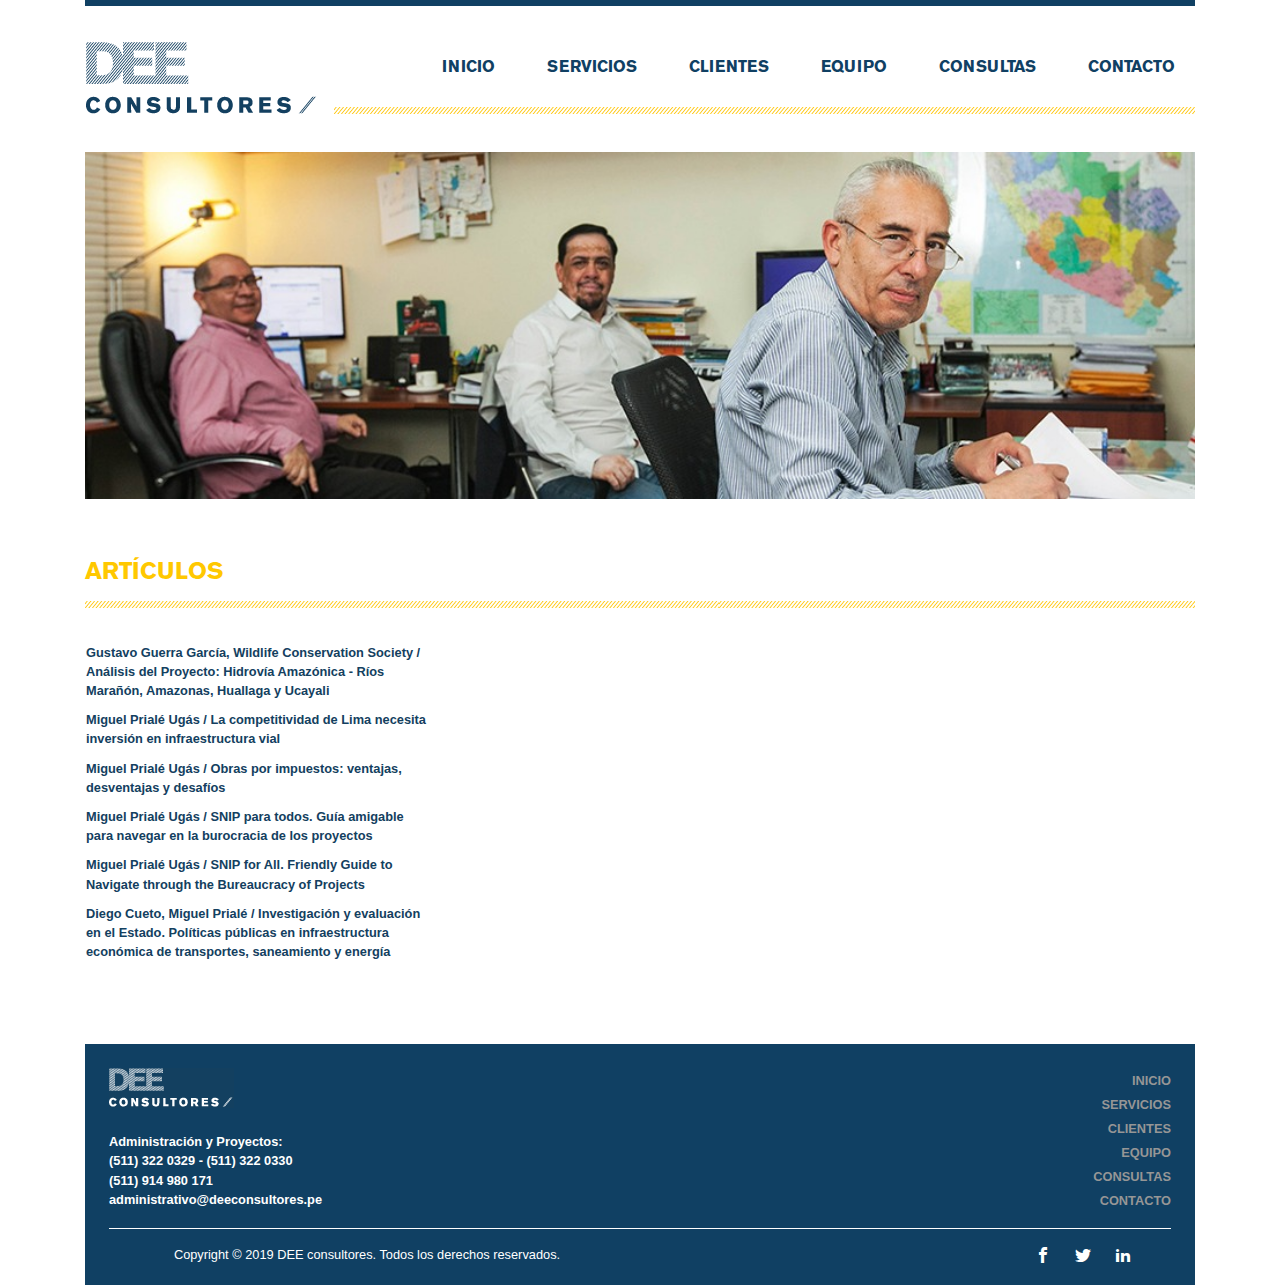
==== articulos.html @ 0c6d3e02 "Avance - Articles" ====
<!DOCTYPE html>
<html lang="en">
<head>
    <meta charset="UTF-8">
    <title>DEE Consultores</title>
    <meta name="viewport" content="width=device-width, initial-scale=1.0">
    <meta name="Description" content="DEE Consultores">
    <meta name="Author" content="Mitchell Rodríguez | @mishrole (mitrodle@gmail.com)">
    <meta name="Copyright" content="Consultores para Decisiones Estratégicas S.A.C.">
    <meta http-equiv="X-UA-Compatible" content="ie=edge">
    <meta http-equiv="cache-contro" content="no-cache">
    <meta http-equiv="expires" content="-1">
    <link rel="stylesheet" href="utilities/bootstrap/css/bootstrap.css">
    <link rel="stylesheet" href="utilities/icomoon/icomoon-style.css">
    <link rel="stylesheet" href="resources/css/style.css">
</head>
<body>

    <div class="container">
        <nav class="navbar navbar-expand-lg navbar-light bg-white">
            <a href="index.html" class="navbar-brand">
                <img src="resources/imagenes/logo-dee.gif" alt="">
            </a>
            <button class="navbar-toggler" type="button" data-toggle="collapse" data-target="#mobileNav" aria-controls="mobileNav" aria-expanded="false" aria-label="Toggle navigation">
                <span class="navbar-toggler-icon"></span>
            </button>

            <div class="navbar-collapse collapse nav-dee" id="mobileNav">
                <ul class="navbar-nav ul-nav-dee">
                    <li class="nav-item"><a href="index.html" class="nav-link">INICIO</a></li>
                    <li class="nav-item"><a href="servicios.html" class="nav-link">SERVICIOS</a></li>
                    <li class="nav-item"><a href="clientes.html" class="nav-link">CLIENTES</a></li>
                    <li class="nav-item"><a href="equipo.html" class="nav-link">EQUIPO</a></li>
                    <li class="nav-item d-none d-lg-block"><a href="consultas.html" class="nav-link">CONSULTAS</a></li>
                    <li class="nav-item"><a href="contacto.html" class="nav-link">CONTACTO</a></li>
                </ul>
            </div>
        </nav>

        <div id="container-carousel" class="carousel slide" data-ride="carousel" data-interval="3800">
            <div class="carousel-inner">
                <div class="carousel-item active">
                    <img class="d-block w-100" src="resources/imagenes/servicios.jpg" alt="DEE Consultores - Estrategia">
                </div>
            </div>
        </div>

        <div class="articles-content d-none d-lg-block">
            <div class="row">
                <div class="col-sm-12">
                    <h2 class="amarillo">ARTÍCULOS</h2>
                    <div class="row articles-content-container">
                        <div class="col-sm-4">
                            <!--<p class="articles-text"></p>-->
                            <ul class="articles-list">
                                <li><a href="#" class="btn btn-link articles-list-link">Gustavo Guerra García, Wildlife Conservation Society / Análisis del Proyecto: Hidrovía Amazónica - Ríos Marañón, Amazonas, Huallaga y Ucayali</a></li>
                                <li><a href="#" class="btn btn-link articles-list-link">Miguel Prialé Ugás / La competitividad de Lima necesita inversión en infraestructura vial</a></li>
                                <li><a href="#" class="btn btn-link articles-list-link">Miguel Prialé Ugás / Obras por impuestos: ventajas, desventajas y desafíos</a></li>
                                <li><a href="#" class="btn btn-link articles-list-link">Miguel Prialé Ugás / SNIP para todos. Guía amigable para navegar en la burocracia de los proyectos</a></li>
                                <li><a href="#" class="btn btn-link articles-list-link">Miguel Prialé Ugás / SNIP for All. Friendly Guide to Navigate through the Bureaucracy of Projects</a></li>
                                <li><a href="#" class="btn btn-link articles-list-link">Diego Cueto, Miguel Prialé / Investigación y evaluación en el Estado. Políticas públicas en infraestructura económica de transportes, saneamiento y energía</a></li>
                            </ul>
                        </div>
                        <div class="col-sm-8">
                            <div class="wrapper-articles"></div>
                        </div>
                    </div>
                </div>
            </div>
        </div>
    </div>

    <div class="footer">
        <div class="container">
            <div class="footer-container">
                <div class="row">
                    <div class="col-7 d-none d-sm-block">
                        <img src="resources/imagenes/logo-dee-2.gif" alt="">
                        <br>
                        <br>
                        <p class="footer-text">Administración y Proyectos: <br> (511) 322 0329 - (511) 322 0330 <br> (511) 914 980 171 <br> administrativo@deeconsultores.pe</p>
                    </div>
                    <div class="col-sm-12 d-block d-sm-none">
                            <img src="resources/imagenes/logo-dee-2.gif" alt="">
                            <br>
                            <br>
                            <p class="footer-text">Administración y Proyectos: <br> (511) 322 0329 - (511) 322 0330 <br> (511) 914 980 171 <br> administrativo@deeconsultores.pe</p>
                        </div>
                    <div class="col-4 offset-1 d-none d-md-block">
                        <ul class="footer-list">
                            <li><a href="index.html">INICIO</a></li>
                            <li><a href="servicios.html">SERVICIOS</a></li>
                            <li><a href="clientes.html">CLIENTES</a></li>
                            <li><a href="equipo.html">EQUIPO</a></li>
                            <li class="d-none d-lg-block"><a href="consultas.html">CONSULTAS</a></li>
                            <li><a href="contacto.html">CONTACTO</a></li>
                        </ul>
                    </div>
                    <div class="col-sm-12">
                        <div class="container separator"></div>
                    </div>
                    <div class="col-sm-12 col-lg-6">
                        <p class="copyright"> Copyright © 2019 DEE consultores. Todos los derechos reservados. </p>
                    </div>
                    <div class="col-lg-6 d-none d-lg-block footer-social-container">
                        <ul class="d-none d-lg-block footer-social-list">
                            <li><a href="https://www.facebook.com/deeconsultoresestrategicos" class="icon-facebook"></a></li>
                            <li><a href="https://twitter.com/deeconsultores" class="icon-twitter"></a></li>
                            <li><a href="https://www.linkedin.com/company/deeconsultores" class="icon-linkedin2"></a></li>
                        </ul>
                    </div>
                </div>
            </div>
        </div>
    </div>

    <script src="utilities/jquery/jquery-3.4.1.slim.min.js"></script>
    <script src="utilities/bootstrap/js/bootstrap.min.js"></script>
    <script src="resources/js/main.js"></script>

</body>
</html>
---- utilities/icomoon/icomoon-style.css ----
@font-face {
  font-family: 'icomoon';
  src:  url('fonts/icomoon.eot?btbv0v');
  src:  url('fonts/icomoon.eot?btbv0v#iefix') format('embedded-opentype'),
    url('fonts/icomoon.ttf?btbv0v') format('truetype'),
    url('fonts/icomoon.woff?btbv0v') format('woff'),
    url('fonts/icomoon.svg?btbv0v#icomoon') format('svg');
  font-weight: normal;
  font-style: normal;
  font-display: block;
}

[class^="icon-"], [class*=" icon-"] {
  /* use !important to prevent issues with browser extensions that change fonts */
  font-family: 'icomoon' !important;
  speak: none;
  font-style: normal;
  font-weight: normal;
  font-variant: normal;
  text-transform: none;
  line-height: 1;

  /* Better Font Rendering =========== */
  -webkit-font-smoothing: antialiased;
  -moz-osx-font-smoothing: grayscale;
}

.icon-plus:before {
  content: "\ea0a";
}
.icon-minus:before {
  content: "\ea0b";
}
.icon-cross:before {
  content: "\ea0f";
}
.icon-facebook:before {
  content: "\ea90";
}
.icon-twitter:before {
  content: "\ea96";
}
.icon-linkedin2:before {
  content: "\eaca";
}
---- resources/css/style.css ----
/*body {
    background: url(../imagenes//fondo.gif) repeat;
}*/

.btn-primary {
    background-color: #134060 !important;
    border: 1px solid #1779A4;
}

.container {
    background: #FFFFFF;
}

.bg-dee {
    background-color: #134060 !important;
    margin-bottom: 1rem;
}

.wrapper-desktop-text {
    padding: 0.6rem;
}

.text-underline {
    text-decoration: underline;
}

/*  HEADER */

.navbar {
    border-top: 6px solid #104063;
    padding: 31px 0 33px 0;
}

.nav-dee {
    background: url(../imagenes/franja-amarillo.gif) repeat-x bottom left;
}

.ul-nav-dee {
    padding: 11px 0 30px;
    margin-left: auto;
    white-space: nowrap;
}

.navbar-light .navbar-nav .nav-link {
    font-family: 'titulo-bold';
    color: #104063;
    line-height: 25px;
    padding-right: 20px !important;
}

/*  CONTENT */

h2 {
    font-family: 'titulo-bold';
    line-height: 36px;
    padding-bottom: 3.3rem;
    font-size: 1.5rem;
    background: url(../imagenes/franja-amarillo.gif) repeat-x bottom left;
    height: 1rem;
}

h2.azul {
    color: #0F3F61;
}

h2.amarillo {
    color: #FFC800;
}

.franja-amarillo {
    background: url(../imagenes/franja-amarillo.gif) repeat-x bottom left;
}

.franja-gris {
    background: url(../imagenes/franja-gris-2.jpg) repeat-x bottom left;
}

.franja-gris-up {
    background: url(../imagenes/franja-gris-2.jpg) repeat-x top left;
}

h3 {
    font-family: 'titulo-bold';
    color: #0F3F61;
    line-height: 36px;
    padding-bottom: 3.3rem;
    font-size: 1.2rem;
    height: 1rem;
}

h4 {
    padding-bottom: 1rem;
    height: 1rem;
}

/*  HOME */

.home-content,
.services-content,
.customers-content,
.team-content,
.contact-content,
.articles-content {
    margin-top: 3.5rem;
}

.home-content-container,
.services-content-container,
.customers-content-container,
.team-content-container,
.contact-content-container,
.articles-content-container {
    margin-top: 1.5rem;
}

.home-text {
    font-size: 13px;
    /*line-height: 17px;*/
    color: #134060;
}

.article-container,
.customer-container {
    padding: 0px 18px 12px;
}

.article-text-title, .article-text-abstract {
    font-size: 0.8rem;
    color: #0F3F61;
}

.article-text-title {
    font-weight: bold;
}

.article-link {
    font-weight: bold;
    color: #909090;
    font-size: 0.8rem;
}

.article-link:hover {
    color: #0F3F61;
}

/*  SERVICES */

.table-services {
    margin-top: 1.5rem;
    font-size: 0.8rem;
    color: #0F3F61;
}

tbody {
    background: url(../imagenes/franja-gris-2.jpg) repeat-x top left;
}

.table th, .table td {
    vertical-align: middle;
}

.table tbody {
    background-color: #E3E3E3;
}

.table thead {
    background-color: #C9C9C9;
    text-align: center;
}

.table-bordered th, .table-bordered td {
    border-top: 1.5px solid #FFFFFF;
    border-bottom: 1.5px solid #FFFFFF;
}

.table-bordered thead th {
    border: 1px solid #C9C9C9;
    /*border-right: 1px solid #C9C9C9;
    border: none;*/
}

.services-list,
.articles-list {
    list-style: none;
    padding-left: 0;
    margin-top: 1.8rem;
}

.services-text, .services-list a, .articles-list a {
    font-size: 0.8rem;
    color: #134060;
}

.services-text {
    padding: 0.375rem 0;
}

.services-list a,
.articles-list a  {
    font-weight: bold;
    text-align: left;
    padding: 0.25rem 0;
}

.btn-link {
    color: #0F3F61;
    text-decoration: none;
}

.btn-link:hover, .btn-link:focus {
    text-decoration: none;
}

.btn-link-services {
    text-align: left;
}

/*  ARTÍCULOS */

.articles-list {
    margin-top: 0 !important;
    padding: 0.375rem 0;;
}

/*  CLIENTES */

.customers-text {
    padding-bottom: 1.5rem;
    /*border-bottom: 1px solid #cccccc;*/
    border-bottom: 1px solid #FFC800;
}

/*  EQUIPO */

.team-side-text {
    padding-bottom: 1.5rem;
    /*border-bottom: 1px solid #cccccc;*/
    border-bottom: 1px solid #FFC800;
}

.team-list {
    list-style: none;
    padding-left: 0;
    margin-top: 1.8rem;
    padding-bottom: 1.5rem;
}

.team-list a  {
    font-weight: bold;
    text-align: left;
    padding: 0.25rem 0;
}

.team-text {
    padding: 0.375rem 0;
}

.team-text, .team-list a {
    font-size: 0.8rem;
    color: #134060;
}

.wrapper-team-image {
    padding-top: 4.3rem;
}

.wrapper-desktop-team {
    padding-top: 0;
    background-color: #ebebeb;
}

.team-mail {
    font-size: 0.8rem;
    color: #134060;
}

.wrapper-desktop-team p.wrapper-desktop-text {
    padding-left: 1rem;
}

.team-text-mobile {
    padding-bottom: 2rem;
}

.card[data-clickable=true] {
    cursor: pointer;
}

.card-team-mobile {
    margin-top: 0;
    margin-bottom: 2rem;
}

.card.card-team-mobile {
    border: none;
}

.card-team-mobile .card-body {
    background-color: #E3E3E3;
    border: 1px solid rgba(0, 0, 0, 0.125);
}

.modal {
    padding-right: 0 !important;
}

/*  FOOTER  */

.footer-container {
    background: #104063;
    padding: 1.5rem 1.5rem 0 1.5rem;
}

.footer {
    margin-top: 3.5rem;
}

.footer-text {
    color: #FFFFFF;
    font-size: 0.8rem;
    font-weight: bold;
}

.footer-list {
    list-style: none;
    text-align: right;
}

.footer-list li a {
    color: #969696;
    font-weight: bold;
    font-size: 0.8rem;
}

.footer-list li a:hover {
    color: #FFFFFF;
    text-decoration: none;
}

.footer-social-container {
    display: flex !important;
    flex-basis: auto;
    flex-grow: 1;
    align-items: center;
}

ul.footer-social-list {
    flex-direction: row !important;
    list-style: none;
    margin-left: auto;
    white-space: nowrap;
    padding-right: 1rem;
}

.footer-social-list li {
    float: left;
    padding-right: 1.5rem;
}

.footer-social-list li a {
    color: #FFFFFF;
}

.footer-social-list li a:hover {
    color: #FFC800;
    text-decoration: none;
}

.separator {
    border-top: 1px solid #FFFFFF;
    margin-bottom: 1rem;
}

.copyright {
    color: #FFFFFF;
    font-size: 0.8rem;
    text-align: center;
}

/*  QUERIES */

@media (min-width: 320px) {
    .navbar-nav {
        text-align: right;
    }

    .nav-link {
        font-size: 13px;
    }

    .navbar-brand img {
        width: 10rem;
    }
    h2 {
        font-size: 1.2rem;
    }
}

@media (min-width: 768px) {
    .card.card-team-mobile:nth-child(n)/*,
    .card.card-team-mobile:nth-child(5)*/ {
        margin-left: 1.85rem;
        margin-right: 1.85rem;
    }
}

@media (min-width: 992px) {
    .nav-dee {
        height: 71px;
    }

    .nav-link {
        font-size: 15px;
    }

    .nav-link:hover {
        color: #FFC800 !important;
        background: url("../imagenes/bullet-nav.gif") no-repeat right;
        padding-right: 20px !important;
    }

    .navbar-brand img {
        width: 100%;
    }

    h2 {
        font-size: 1.4rem;
    }
}

@media (min-width: 1200px) {
    li.nav-item {
        margin-left: 1.5rem !important;
    }

    .nav-link {
        font-size: 16px;
    }

    h2 {
        font-size: 1.5rem;
    }
}

/*  FONT FACE */

@font-face {
    font-family: 'helvetica-bold';
    src: url('../../utilities/fonts/Helvetica-Bold.ttf') format('truetype');
    src: url('fonts/Helvetica-Bold.otf') format('opentype');
    font-weight: normal;
    font-style: normal;
   }
   @font-face {
    font-family: 'titulo-roman';
    src: url('../../utilities/fonts/Akzidenz-Grotesk-Roman.ttf') format('truetype');
    font-weight: normal;
    font-style: normal;
   }
   @font-face {
    font-family: 'titulo-bold';
    src: url('../../utilities/fonts/Berthold-Akzidenz-Grotesk-BE-Bold.ttf') format('truetype');
    src: url('../../utilities/fonts/AkzidenzGroteskBE-Bold.otf') format('opentype');
    font-style: normal;
   }
   @font-face {
    font-family: 'texto-light';
    src: url('../../utilities/fonts/Berthold-Akzidenz-Grotesk-BE-Light.ttf') format('truetype');
    font-style: normal;
   }
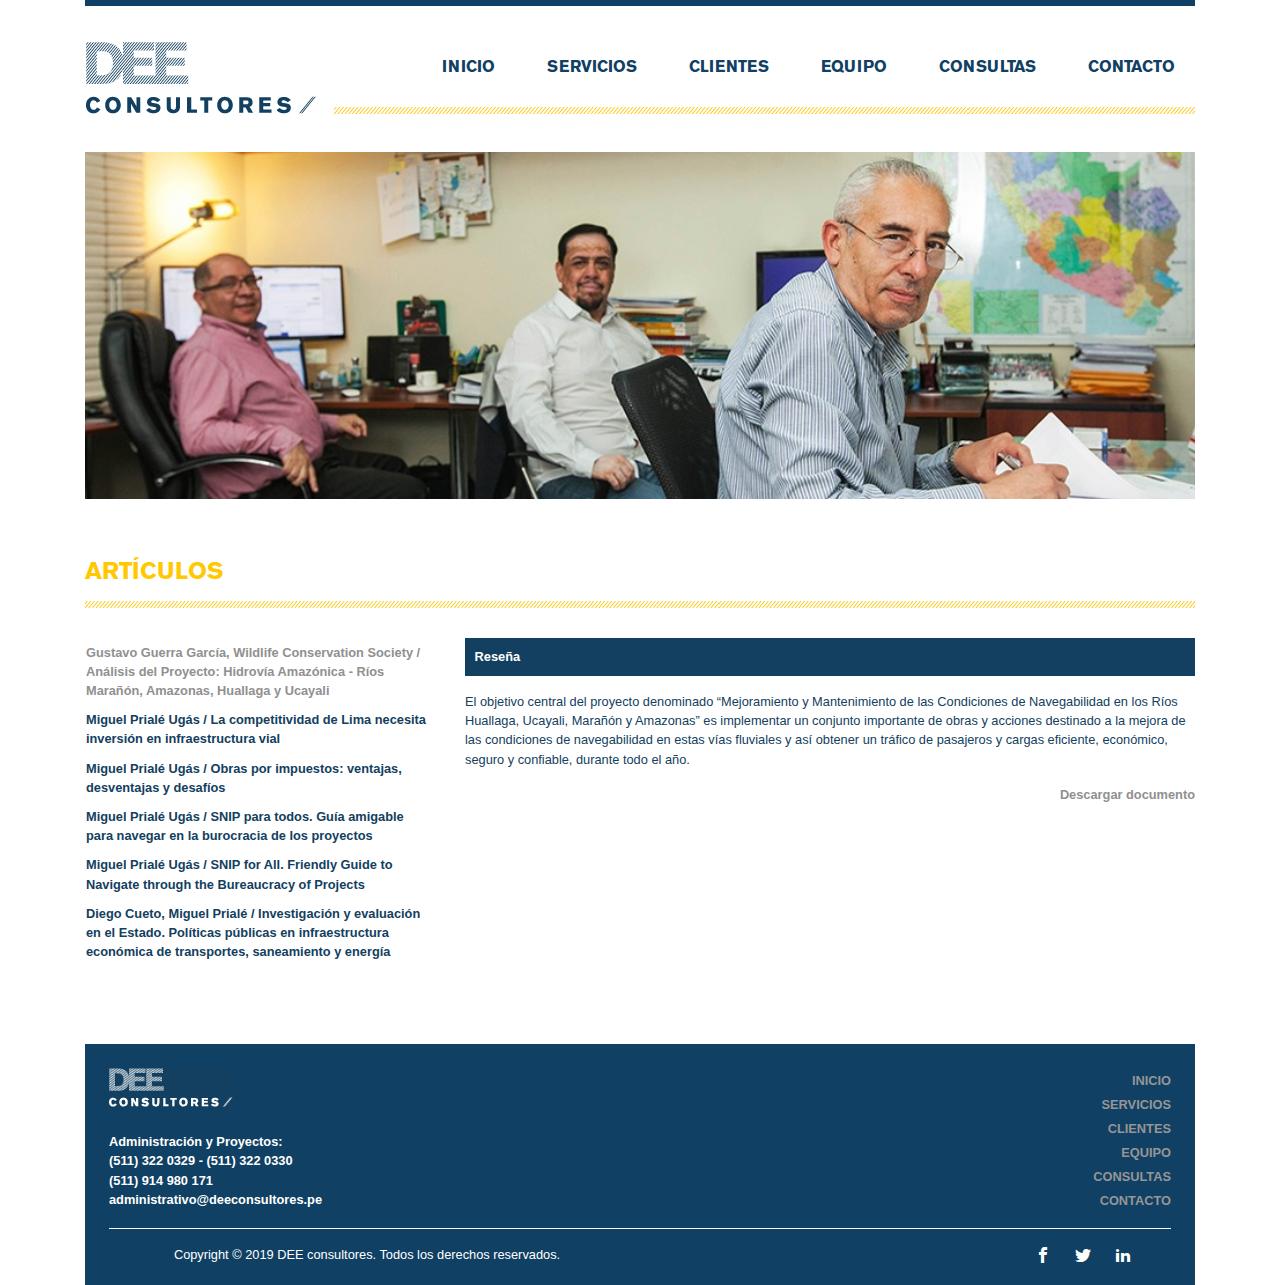
==== commit 686f87e0: "Artículos Mobile y Desktop" ====
--- a/articulos.html
+++ b/articulos.html
@@ -62,11 +62,38 @@
                             </ul>
                         </div>
                         <div class="col-sm-8">
-                            <div class="wrapper-articles"></div>
+                            <div class="wrapper-articles">
+                                <div class="wrapper-desktop-title articles-text">
+                                    <div class="bg-dee">
+                                        <p class="font-weight-bold text-white wrapper-desktop-text">Reseña</p>
+                                    </div>
+                                    <div class="articles-desktop-body">
+
+                                    </div>
+                                    <!--
+                                    <p>El objetivo central del proyecto denominado “Mejoramiento y Mantenimiento de las Condiciones de Navegabilidad en los Ríos Huallaga, Ucayali, Marañón y Amazonas” es implementar un conjunto importante de obras y acciones destinado a la mejora de las condiciones de navegabilidad en estas vías fluviales y así obtener un tráfico de pasajeros y cargas eficiente, económico, seguro y confiable, durante todo el año.</p>
+                                    <a class="articles-pdf article-link" href="resources/pdf/articulo_201905.pdf" target="_blank">Descargar documento</a>-->
+                                </div>
+                            </div>
                         </div>
                     </div>
                 </div>
             </div>
+        </div>
+
+        <div class="articles-content d-lg-none">
+            <div class="row">
+                <div class="col-sm-12">
+                    <h2 class="amarillo">ARTÍCULOS</h2>
+                    <div class="row articles-content-container articles-mobile-content">
+                    
+                    </div>
+                </div>
+            </div>
+        </div>
+
+        <div id="articles-modal-wrapper">
+
         </div>
     </div>
 
--- a/resources/css/style.css
+++ b/resources/css/style.css
@@ -222,6 +222,23 @@
     padding: 0.375rem 0;;
 }
 
+.articles-text {
+    font-size: 0.8rem;
+    color: #134060;
+    padding: 0.375rem 0;
+}
+
+.articles-pdf {
+    float: right;
+    padding-bottom: 1rem;
+}
+
+.card-articles-mobile {
+    border-top: none;
+    border-right: none;
+    border-left: none;
+}
+
 /*  CLIENTES */
 
 .customers-text {
@@ -282,11 +299,12 @@
     padding-bottom: 2rem;
 }
 
-.card[data-clickable=true] {
+.card.card-team-mobile[data-clickable=true] {
     cursor: pointer;
 }
 
-.card-team-mobile {
+.card-team-mobile,
+.card-articles-mobile {
     margin-top: 0;
     margin-bottom: 2rem;
 }
@@ -397,7 +415,8 @@
 }
 
 @media (min-width: 768px) {
-    .card.card-team-mobile:nth-child(n)/*,
+    .card.card-team-mobile:nth-child(n)
+    /*,
     .card.card-team-mobile:nth-child(5)*/ {
         margin-left: 1.85rem;
         margin-right: 1.85rem;
